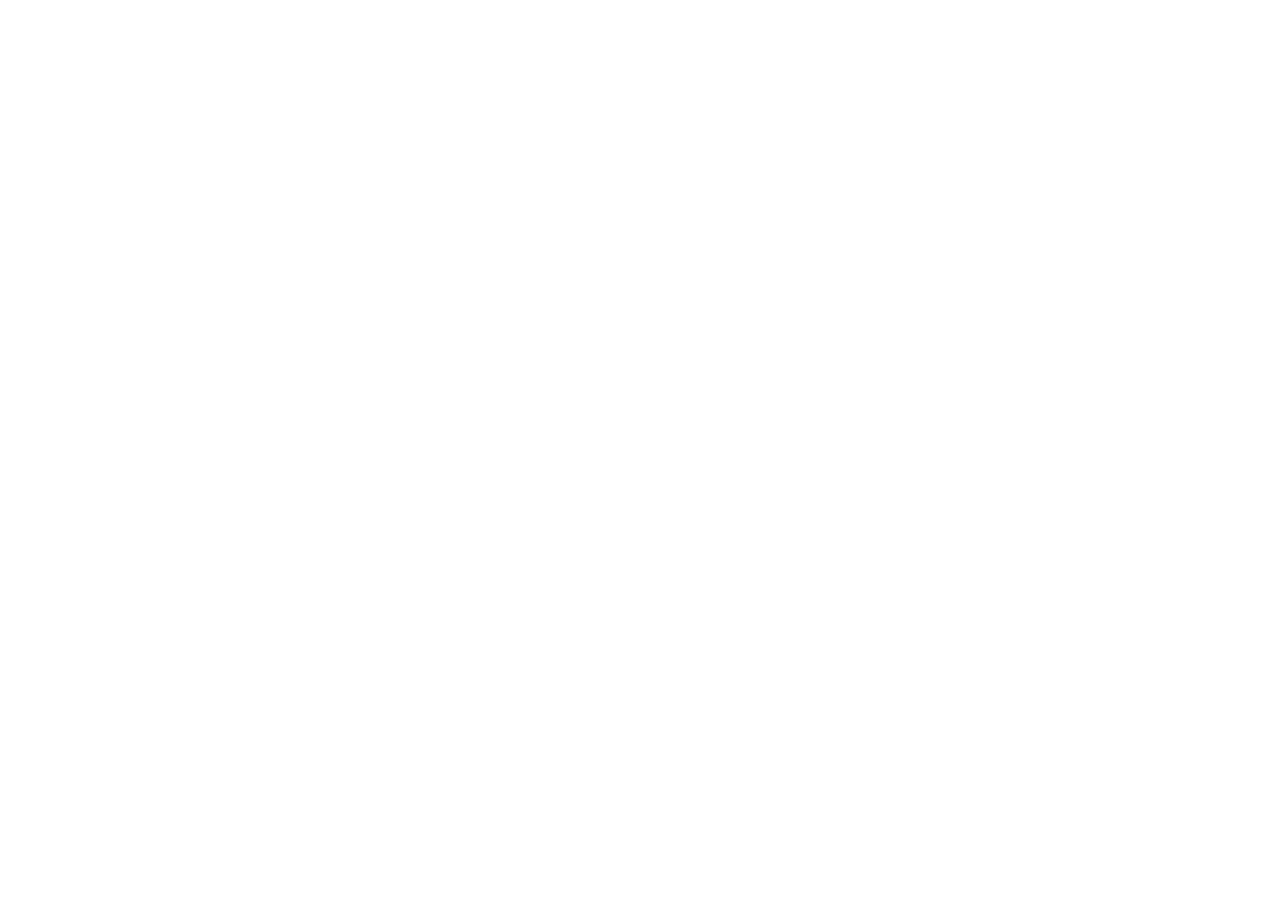
==== index.html @ fd5cdb5d "boilerplate" ====
<!DOCTYPE html>
<html lang="en">
<head>
    <meta charset="UTF-8">
    <meta http-equiv="X-UA-Compatible" content="IE=edge">
    <meta name="viewport" content="width=device-width, initial-scale=1.0">
    <title>Mail - Dadi</title>
    <link rel="stylesheet" href="./css/style.css">
</head>
<body>
    <script src="./js/script.js"></script>
</body>
</html>
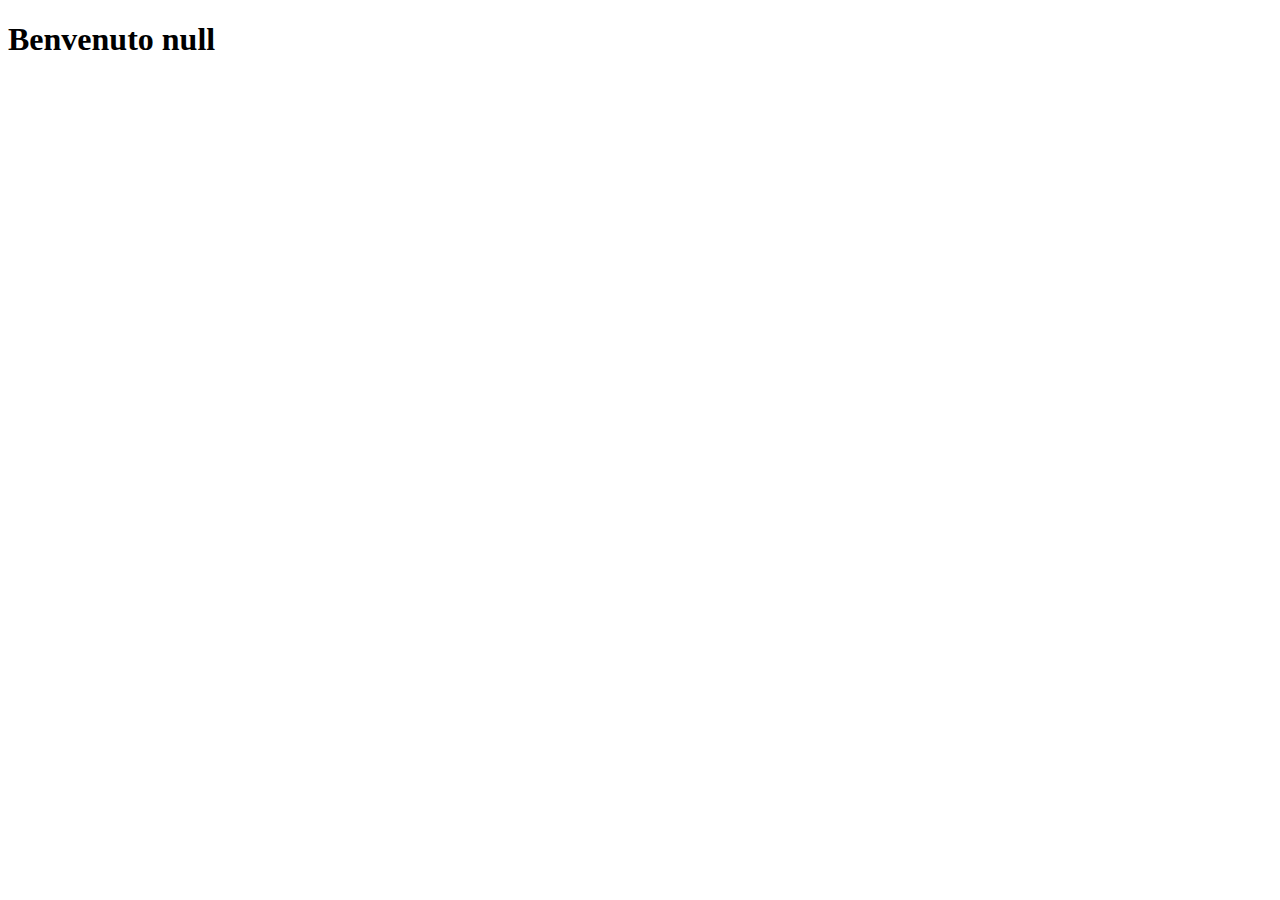
==== commit 39df8f9f: "validazione e messaggio di benvenuto" ====
--- a/index.html
+++ b/index.html
@@ -8,6 +8,7 @@
     <link rel="stylesheet" href="./css/style.css">
 </head>
 <body>
+    <h1 id="welcome"></h1>
     <script src="./js/script.js"></script>
 </body>
 </html>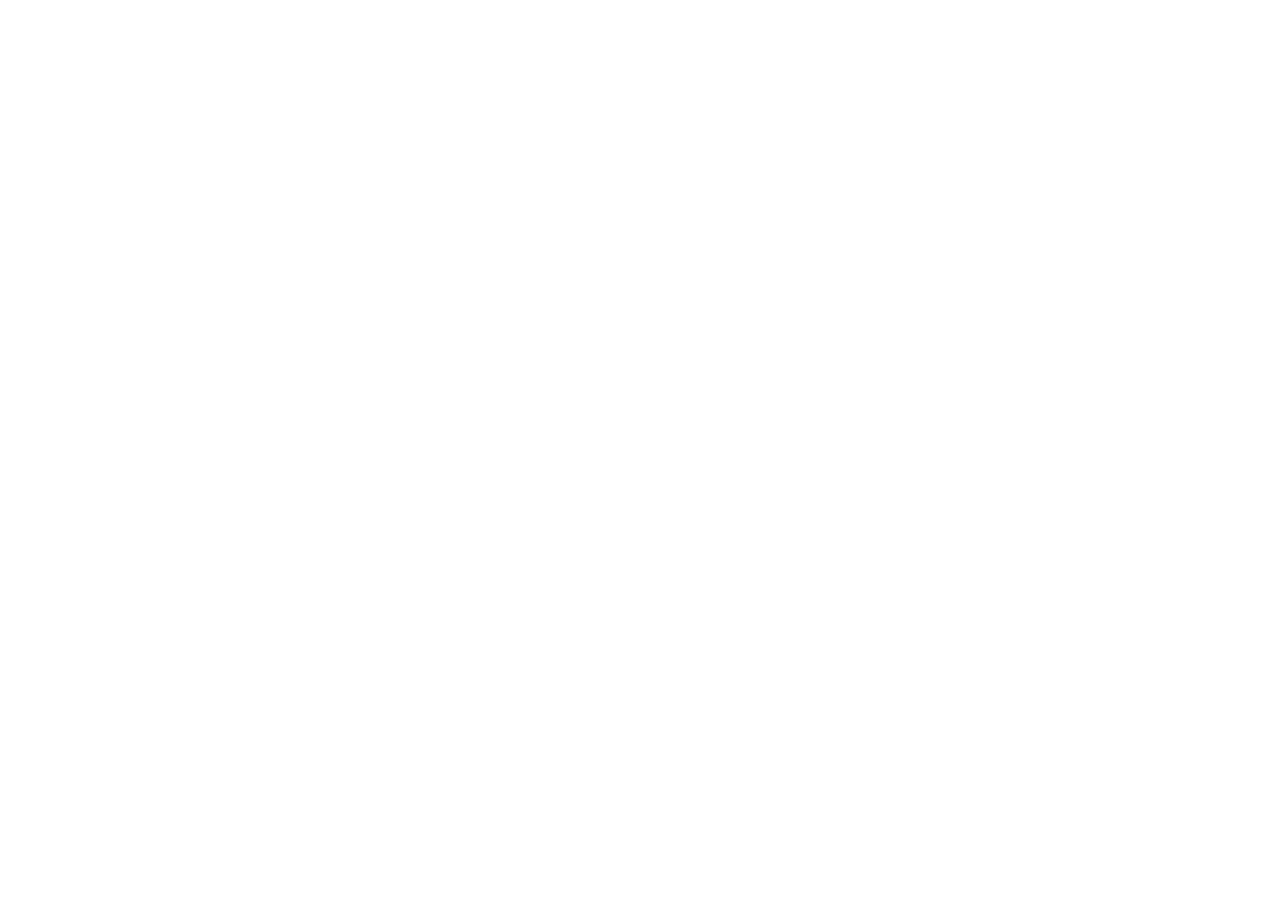
==== commit 8b14d502: "edited title" ====
--- a/index.html
+++ b/index.html
@@ -4,7 +4,7 @@
     <meta charset="UTF-8">
     <meta http-equiv="X-UA-Compatible" content="IE=edge">
     <meta name="viewport" content="width=device-width, initial-scale=1.0">
-    <title>Mail - Dadi</title>
+    <title>Mail</title>
     <link rel="stylesheet" href="./css/style.css">
 </head>
 <body>
